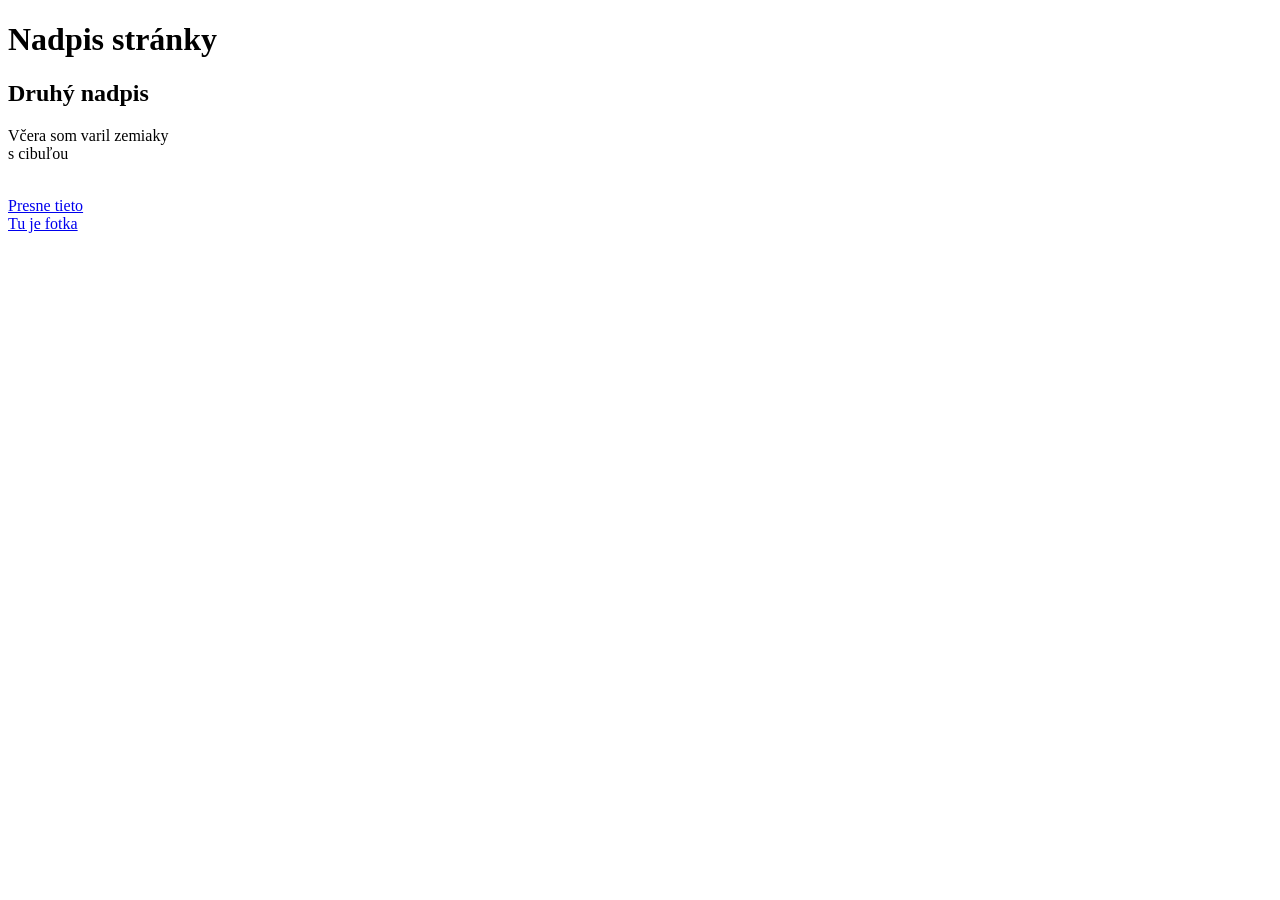
==== html1.2.html @ 9b0aea27 "pisanie textu, linky" ====
<!DOCTYPE html>
<html lang="en">
<head>
    <meta charset="UTF-8">
    <meta name="viewport" content="width=device-width, initial-scale=1.0">
    <title>Glendi Portfólio</title>
    <link rel="stylesheet" href="css/main.css">
</head>
<body>
    <h1>Nadpis stránky</h1> <!--nadpis, kazde ocislovanie nadpisu sa pouziva iba raz, aby sa nepokazila semantika-->
    <h2>Druhý nadpis</h2> <!--ide to az po 6-->
    <p>Včera som varil zemiaky<br>s cibuľou</p><br> <!--paragraph, jednoducho textovy odsek-->
    <!--br zacne pisat na dalsi riadok-->
    <a href="https://dobruchut.aktuality.sk/recept/38520/zemiaky-na-cibulke/">Presne tieto</a><br>
    <a target="_blank" href="zemaky.webp">Tu je fotka</a> <!--anchor prvok, linkovanie internych aj externych stranok do mojej-->
    <!--target="_blank" spravi to ze po kliknuti na link sa otvori nova zalozka a ostane stara s povodnou strankou-->
</body>
</html>
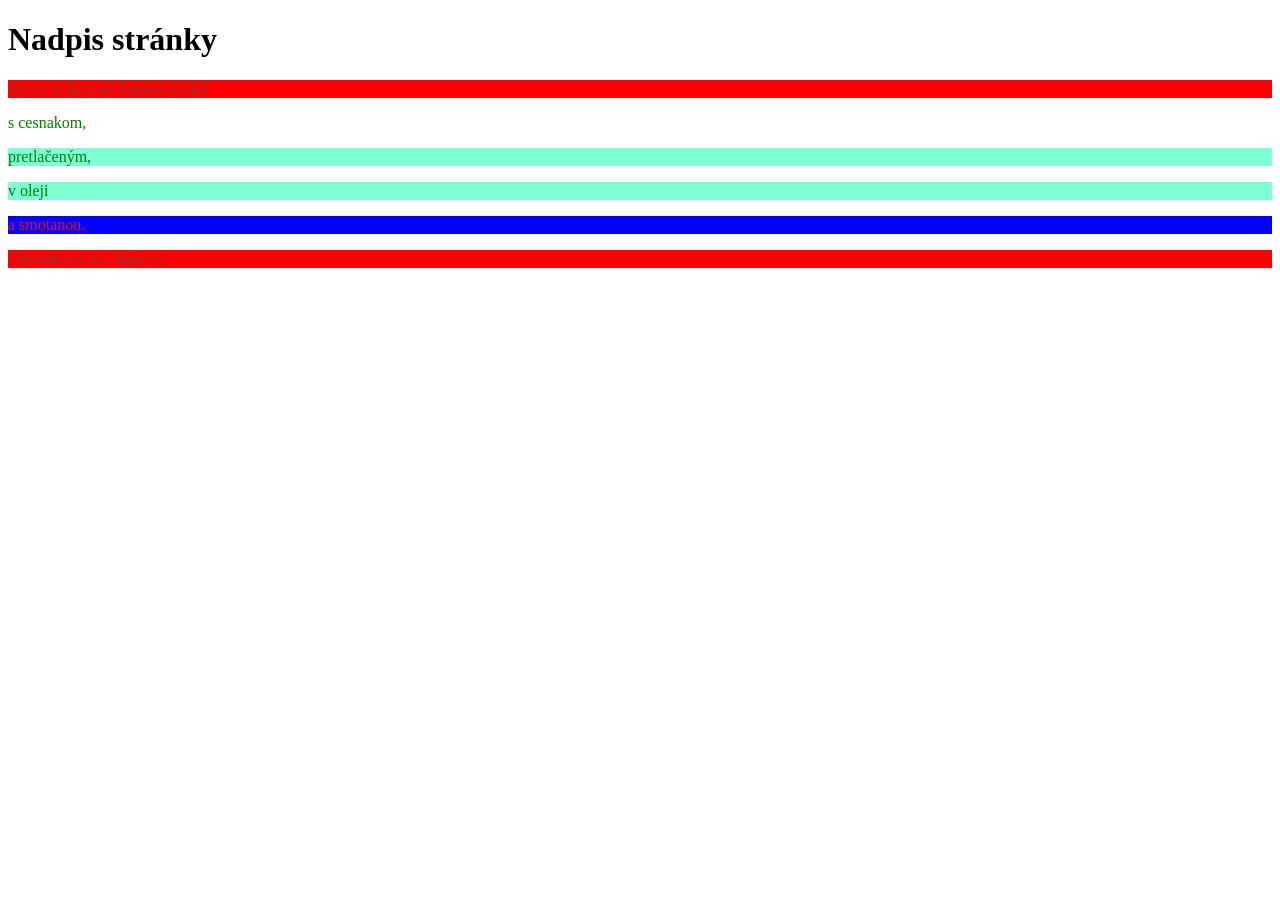
==== commit 09f0d9ef: "zaklady css, uprava textu, spravna semantika" ====
--- a/html1.2.html
+++ b/html1.2.html
@@ -4,15 +4,17 @@
     <meta charset="UTF-8">
     <meta name="viewport" content="width=device-width, initial-scale=1.0">
     <title>Glendi Portfólio</title>
-    <link rel="stylesheet" href="css/main.css">
+    <link rel="stylesheet" href="css/css1.2.css"> <!--moze ich byt nalinkovaných aj viac na jednu stranku-->
 </head>
 <body>
-    <h1>Nadpis stránky</h1> <!--nadpis, kazde ocislovanie nadpisu sa pouziva iba raz, aby sa nepokazila semantika-->
-    <h2>Druhý nadpis</h2> <!--ide to az po 6-->
-    <p>Včera som varil zemiaky<br>s cibuľou</p><br> <!--paragraph, jednoducho textovy odsek-->
-    <!--br zacne pisat na dalsi riadok-->
-    <a href="https://dobruchut.aktuality.sk/recept/38520/zemiaky-na-cibulke/">Presne tieto</a><br>
-    <a target="_blank" href="zemaky.webp">Tu je fotka</a> <!--anchor prvok, linkovanie internych aj externych stranok do mojej-->
-    <!--target="_blank" spravi to ze po kliknuti na link sa otvori nova zalozka a ostane stara s povodnou strankou-->
+    <h1>Nadpis stránky</h1>
+    <p class="langos">Spravím langoše budúci týždeň</p> 
+    <div>
+        <p>s cesnakom,</p>
+        <p class="cesnak">pretlačeným,</p>
+        <p class="cesnak">v oleji</p>
+    </div>
+    <p id="smotana">a smotanou.</p>
+    <p class="langos">Chrumkavý bol, fajnový</p>
 </body>
 </html>
--- a/css/css1.2.css
+++ b/css/css1.2.css
@@ -0,0 +1,21 @@
+p {
+    color: blue; /*ak je css pre rovnaky prvok, vnima sa posledny, pretoze css sa cita od hora dole */
+}
+
+div p {
+    color: green;
+} /*znacky prvkov sa daju takto stackovat pre presnost*/
+
+#smotana {
+    background-color: blue;
+    color: red;
+} /*da sa stylovat podla id ak chceme specificky prvok, kazde id sa da pouzit iba na jeden prvok*/
+
+.langos {
+    background-color: red;
+    color: brown;
+} /*viem spravit aj triedu/class prvkov ktore budu mat rovnake stylovanie*/
+
+div .cesnak {
+    background-color: aquamarine;
+}
